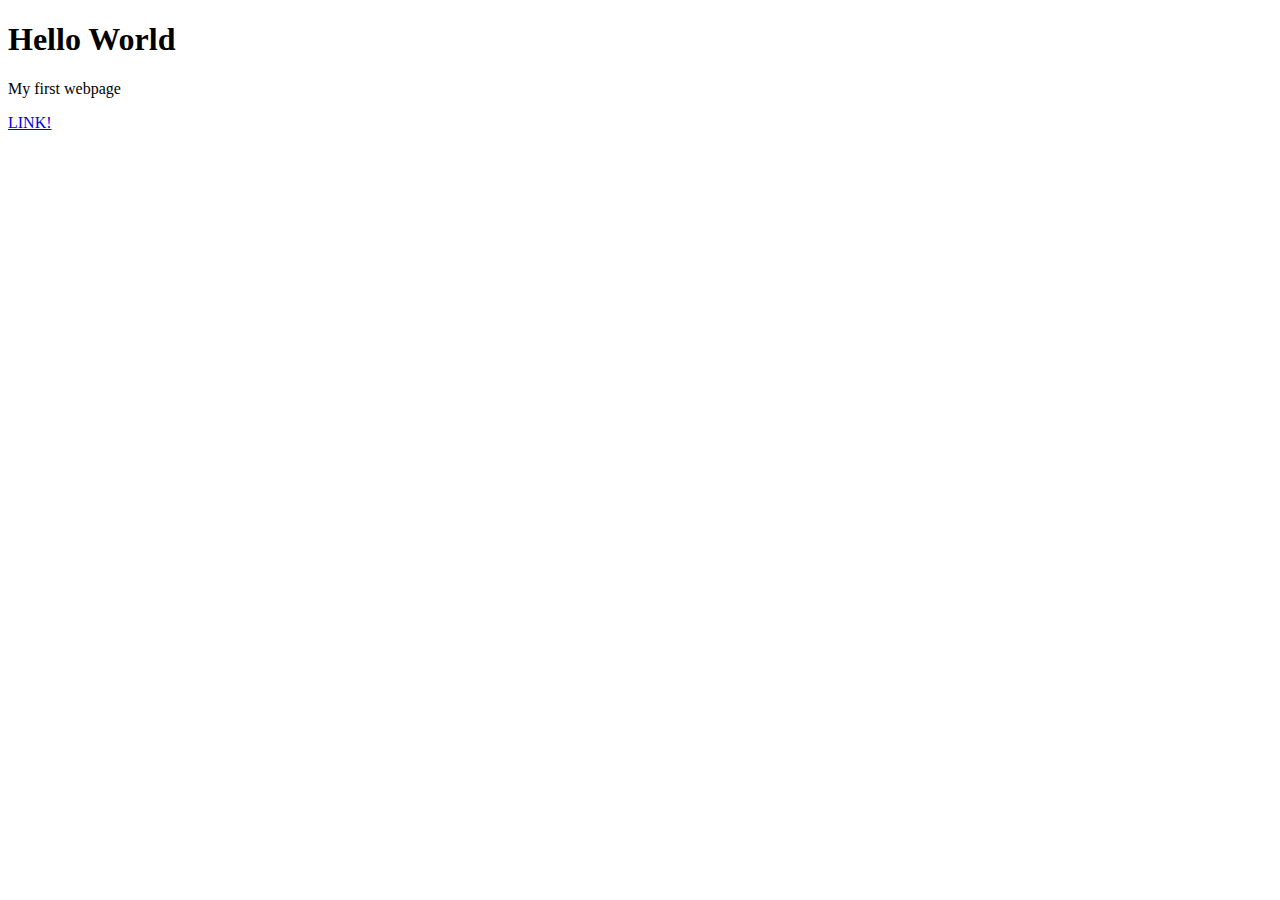
==== workshop/templates/index.html @ 6da03a85 "Add html" ====
<!DOCTYPE html>
<!--Declare markup language type-->
<!--This is a comment. It is ignored by computers. Anything can be in a comment. Most times comments are added to describe what code does-->

<!--Html tag starts the document for html tags-->
<html>

<!--Head html holds meta data and external scripts used to make special changes to webpages-->
<head>
</head>

<!--Main html holds all tags containg text-->
<body>
  
  <!--Header tag. There are 6 headers h1, h2 ... h6-->
  <h1>Hello World</h1>

  <!--Paragraph tag. Used for putting general text-->
  <p>My first webpage</p>
  
  <!--Link tag. Used for linking to other pages or websites-->
  <a href="/advanced">LINK!</a>

<!--Closing body and html tags. All html tags must be closed-->
</body>
</html>
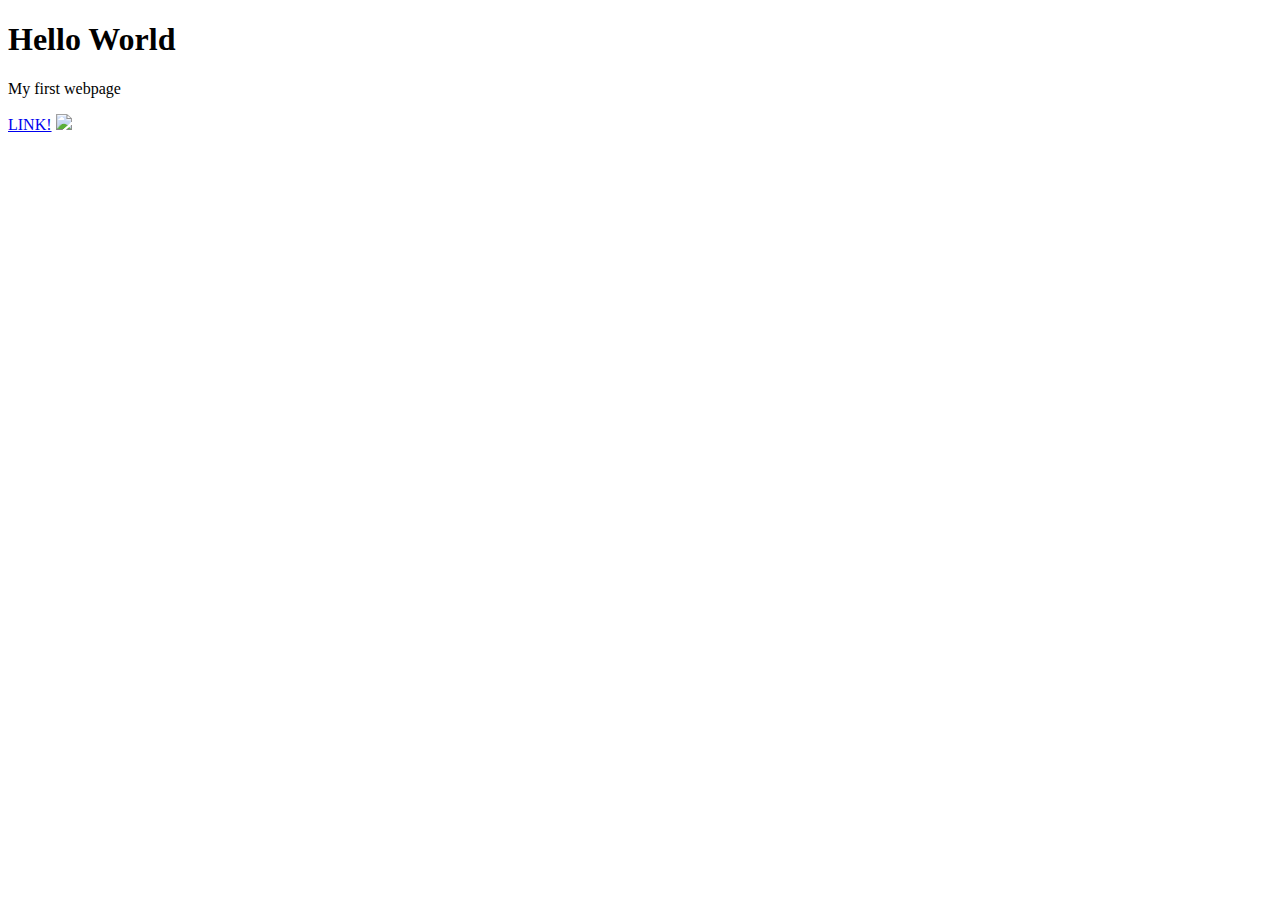
==== commit 6b1495c4: "add img" ====
--- a/workshop/templates/index.html
+++ b/workshop/templates/index.html
@@ -20,6 +20,9 @@
   
   <!--Link tag. Used for linking to other pages or websites-->
   <a href="/advanced">LINK!</a>
+  
+  <!--Image tag. You can use image links to use images on your webpage-->
+  <img src="https://github.com/hackclub/dinosaurs/raw/master/smart_dinosaur_docs.png">
 
 <!--Closing body and html tags. All html tags must be closed-->
 </body>
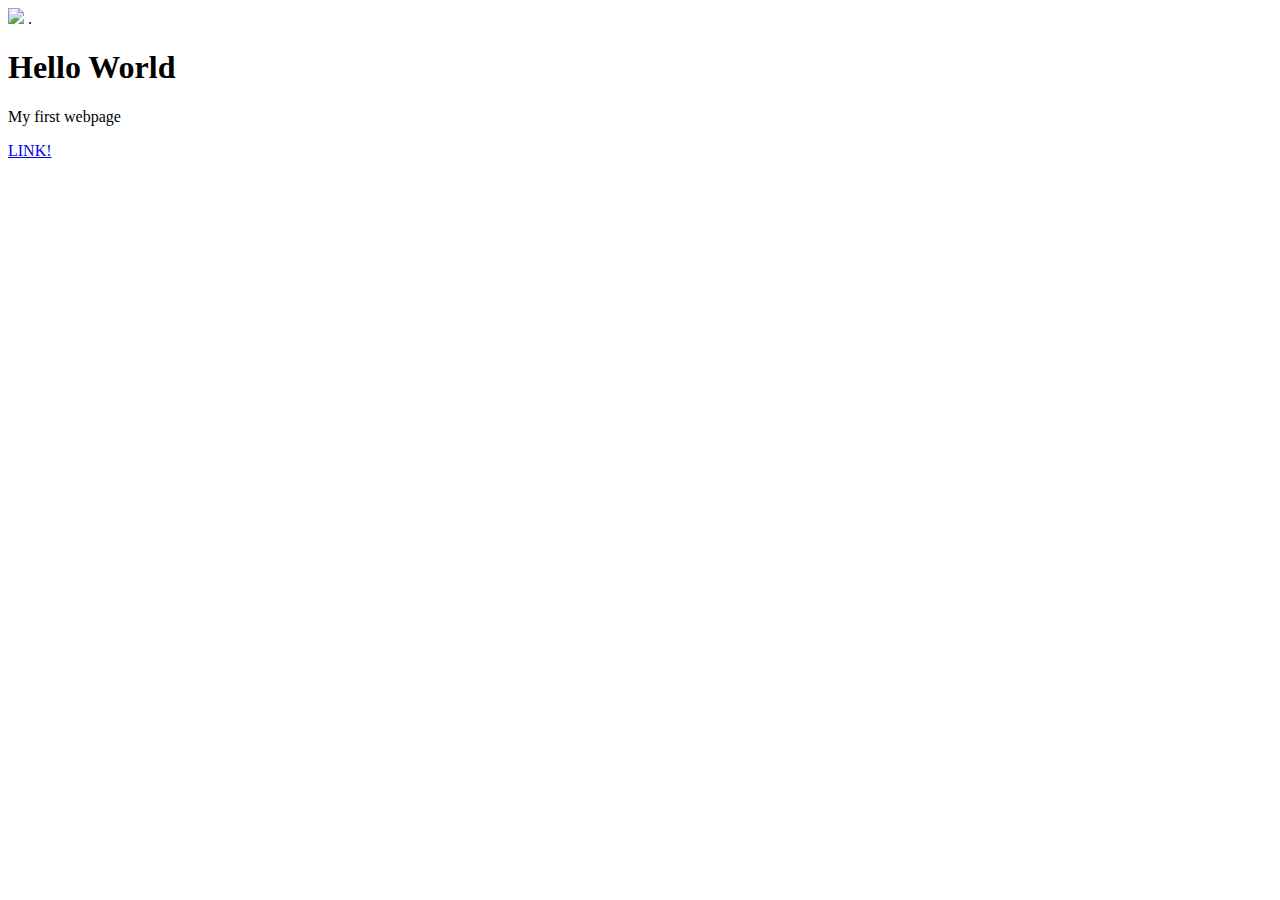
==== commit 8a05616a: "move image and add style script" ====
--- a/workshop/templates/index.html
+++ b/workshop/templates/index.html
@@ -7,22 +7,27 @@
 
 <!--Head html holds meta data and external scripts used to make special changes to webpages-->
 <head>
+
+	<!--Link css stylesheet-->
+	<link rel="stylesheet" href="static/index.css">
+
 </head>
 
 <!--Main html holds all tags containg text-->
 <body>
-  
+
+  <!--Image tag. You can use image links to use images on your webpage-->
+  <img src="https://github.com/hackclub/dinosaurs/raw/master/smart_dinosaur_docs.png">
+
   <!--Header tag. There are 6 headers h1, h2 ... h6-->
-  <h1>Hello World</h1>
+  <!--html classes allow for special css to be applied to any html tags with that class-->.
+  <h1 class="center-text">Hello World</h1>
 
   <!--Paragraph tag. Used for putting general text-->
-  <p>My first webpage</p>
+  <p class="center-text">My first webpage</p>
   
   <!--Link tag. Used for linking to other pages or websites-->
   <a href="/advanced">LINK!</a>
-  
-  <!--Image tag. You can use image links to use images on your webpage-->
-  <img src="https://github.com/hackclub/dinosaurs/raw/master/smart_dinosaur_docs.png">
 
 <!--Closing body and html tags. All html tags must be closed-->
 </body>
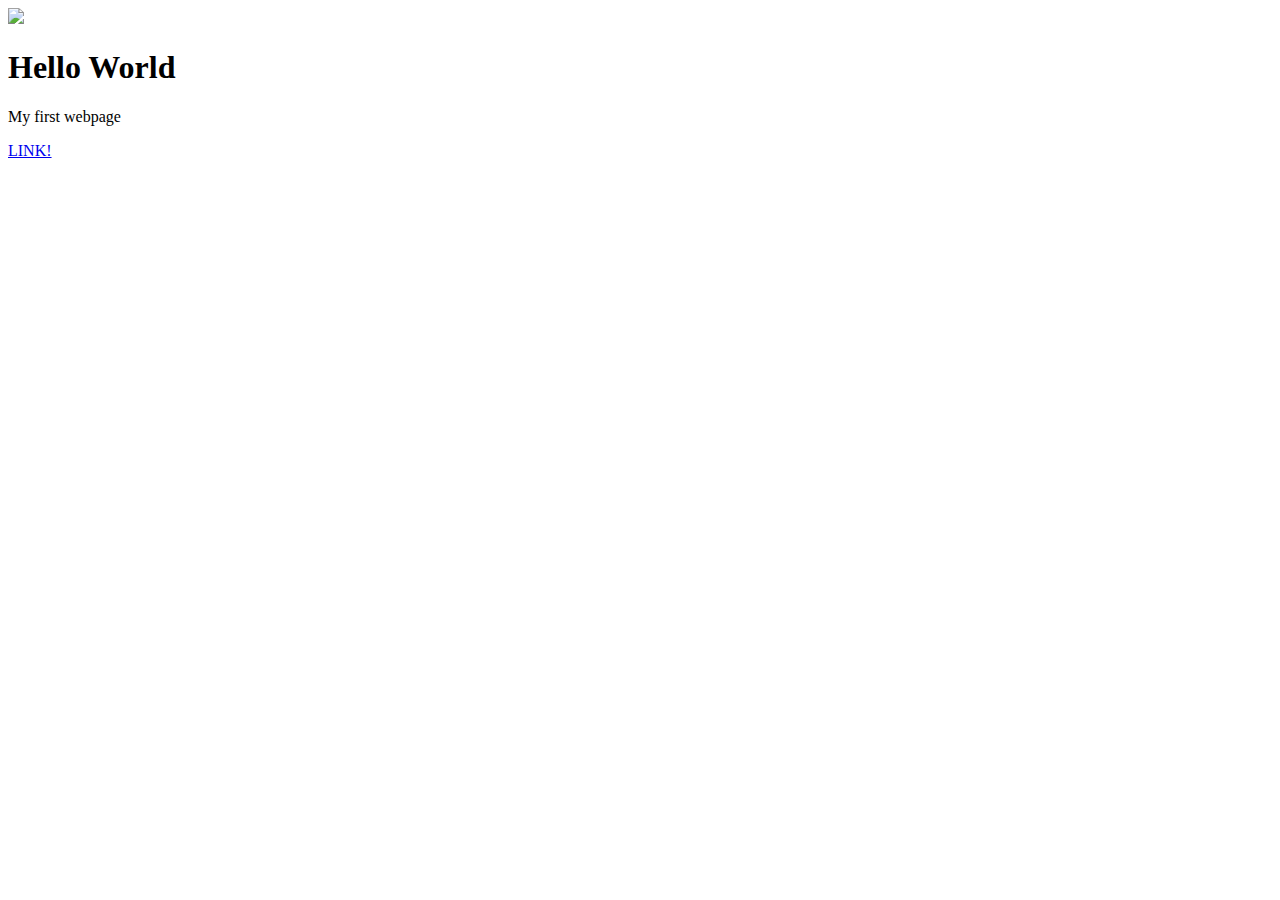
==== commit 05464ceb: "remove period" ====
--- a/workshop/templates/index.html
+++ b/workshop/templates/index.html
@@ -20,7 +20,7 @@
   <img src="https://github.com/hackclub/dinosaurs/raw/master/smart_dinosaur_docs.png">
 
   <!--Header tag. There are 6 headers h1, h2 ... h6-->
-  <!--html classes allow for special css to be applied to any html tags with that class-->.
+  <!--html classes allow for special css to be applied to any html tags with that class-->
   <h1 class="center-text">Hello World</h1>
 
   <!--Paragraph tag. Used for putting general text-->
